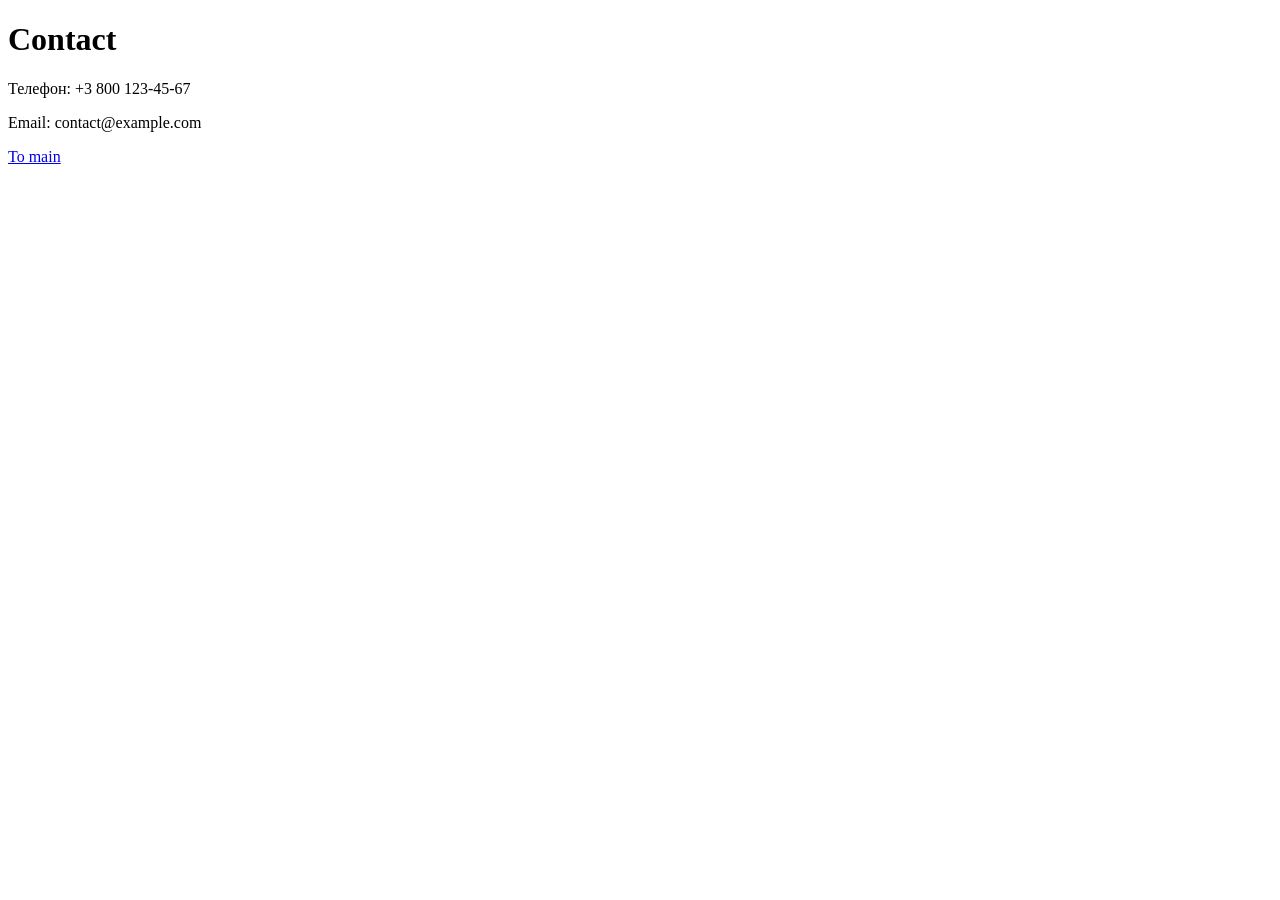
==== pages/contacts.html @ cedfb414 "add make a new commit" ====
<!DOCTYPE html>
<html lang="en">

<head>
    <meta charset="UTF-8">
    <meta name="viewport" content="width=device-width, initial-scale=1.0">
    <title>Contact</title>
</head>

<body>
    <h1>Contact</h1>
    <p>Телефон: +3 800 123-45-67</p>
    <p>Email: contact@example.com</p>
    <a href="../index.html">To main</a>
</body>

</html>
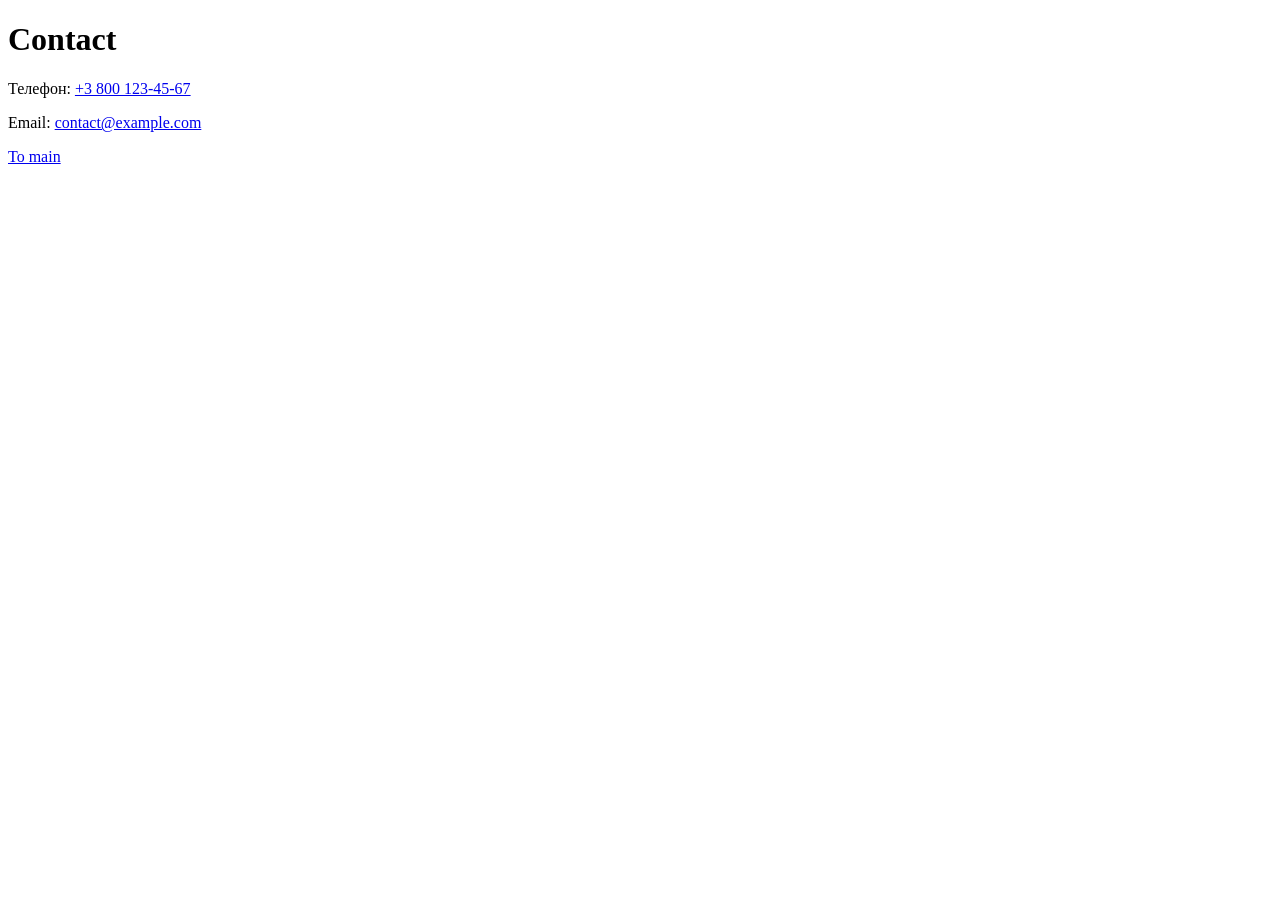
==== commit 777f76e6: "фвв links to websites" ====
--- a/pages/contacts.html
+++ b/pages/contacts.html
@@ -9,8 +9,8 @@
 
 <body>
     <h1>Contact</h1>
-    <p>Телефон: +3 800 123-45-67</p>
-    <p>Email: contact@example.com</p>
+    <p>Телефон: <a href="tel:+38001234567">+3 800 123-45-67</a></p>
+    <p>Email: <a href="mailto:contact@example.com">contact@example.com</a></p>
     <a href="../index.html">To main</a>
 </body>
 
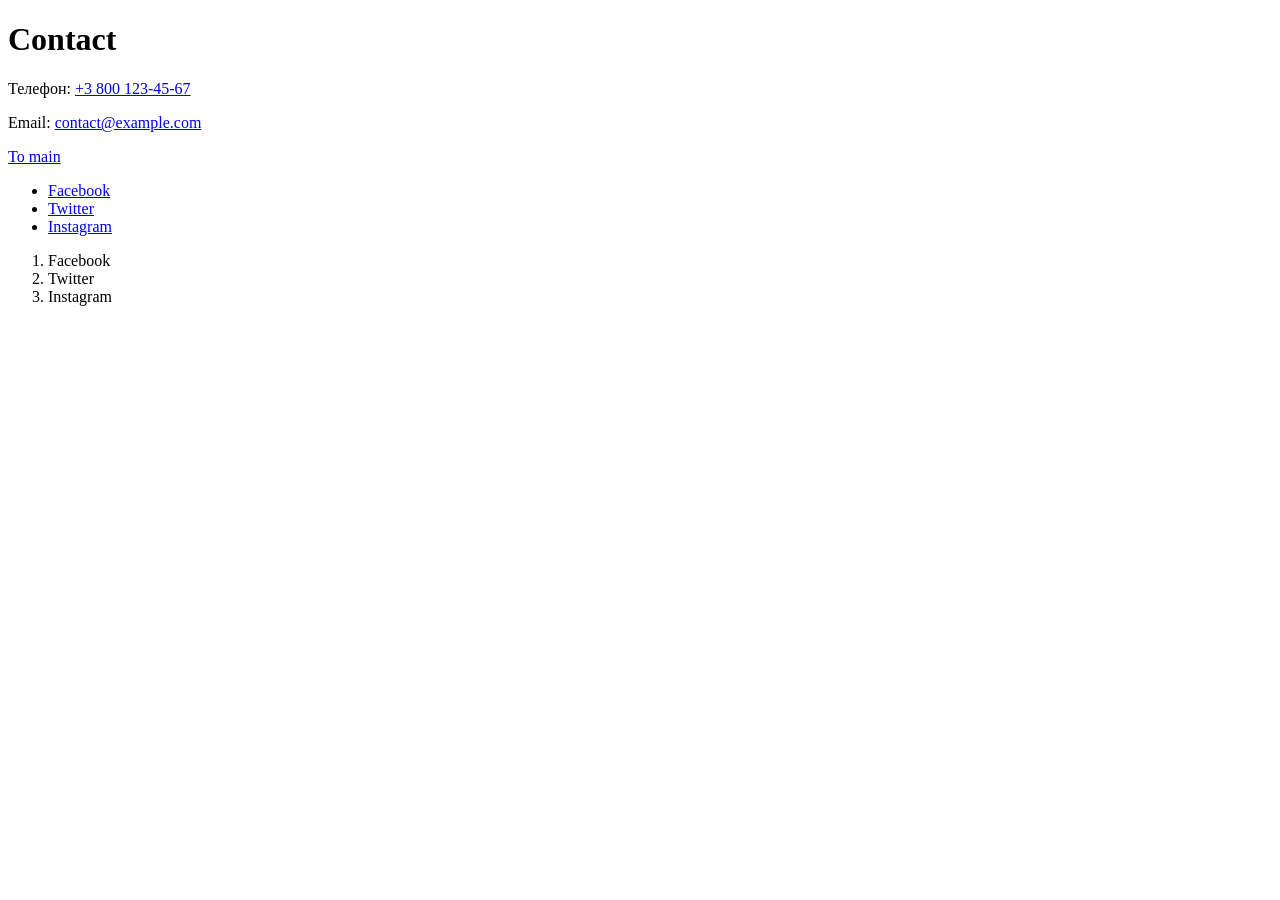
==== commit 88307659: "Add list" ====
--- a/pages/contacts.html
+++ b/pages/contacts.html
@@ -12,6 +12,16 @@
     <p>Телефон: <a href="tel:+38001234567">+3 800 123-45-67</a></p>
     <p>Email: <a href="mailto:contact@example.com">contact@example.com</a></p>
     <a href="../index.html">To main</a>
+    <ul>
+        <li><a href="https://www.facebook.com">Facebook</a></li>
+        <li><a href="https://www.twitter.com">Twitter</a></li>
+        <li><a href="https://www.instagram.com">Instagram</a></li>
+    </ul>
+    <ol>
+        <li>Facebook</li>
+        <li>Twitter</li>
+        <li>Instagram</li>
+    </ol>
 </body>
 
 </html>
